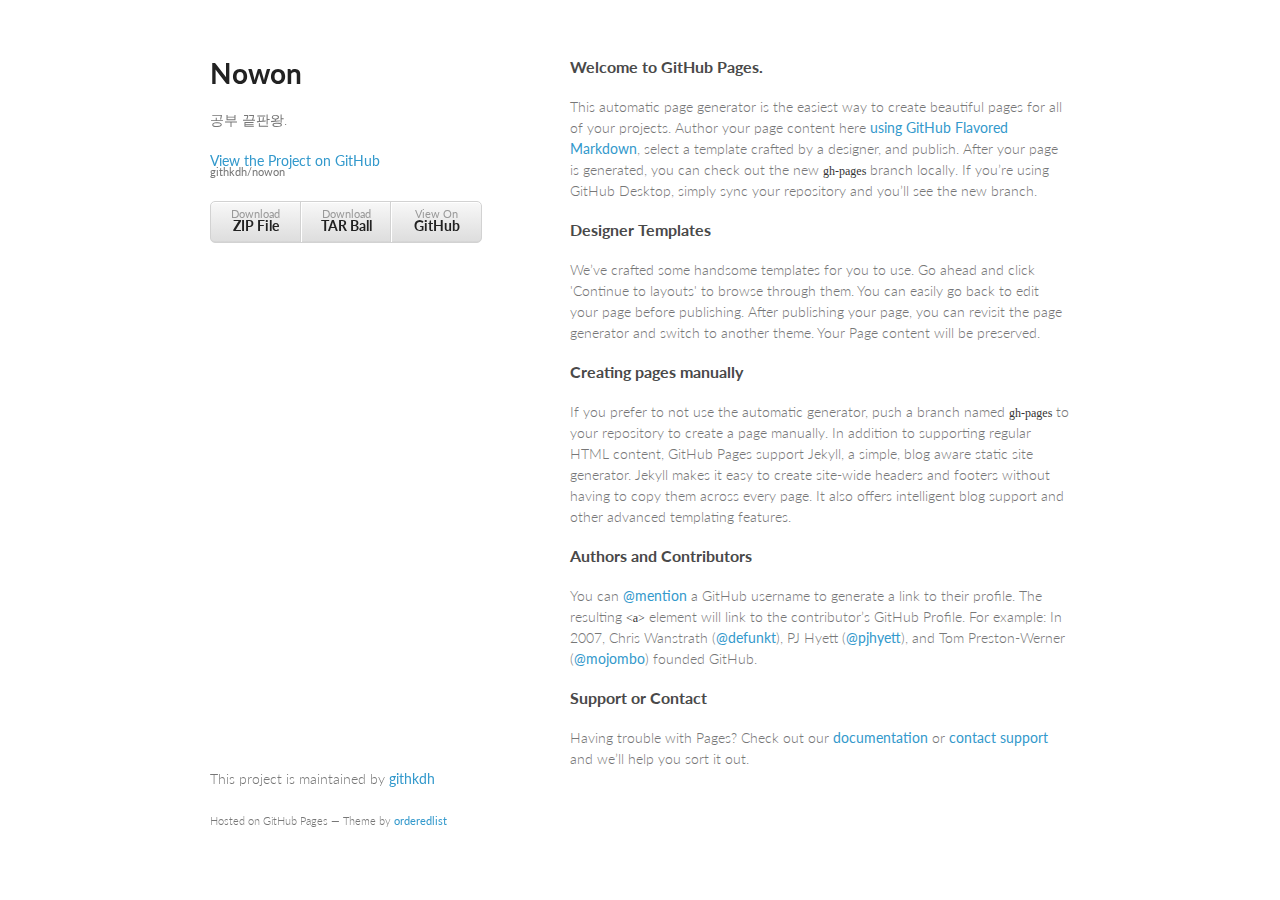
==== index.html @ d4ed4409 "Create gh-pages branch via GitHub" ====
<!doctype html>
<html>
  <head>
    <meta charset="utf-8">
    <meta http-equiv="X-UA-Compatible" content="chrome=1">
    <title>Nowon by githkdh</title>

    <link rel="stylesheet" href="stylesheets/styles.css">
    <link rel="stylesheet" href="stylesheets/github-light.css">
    <meta name="viewport" content="width=device-width, initial-scale=1, user-scalable=no">
    <!--[if lt IE 9]>
    <script src="//html5shiv.googlecode.com/svn/trunk/html5.js"></script>
    <![endif]-->
  </head>
  <body>
    <div class="wrapper">
      <header>
        <h1>Nowon</h1>
        <p>공부 끝판왕. </p>

        <p class="view"><a href="https://github.com/githkdh/nowon">View the Project on GitHub <small>githkdh/nowon</small></a></p>


        <ul>
          <li><a href="https://github.com/githkdh/nowon/zipball/master">Download <strong>ZIP File</strong></a></li>
          <li><a href="https://github.com/githkdh/nowon/tarball/master">Download <strong>TAR Ball</strong></a></li>
          <li><a href="https://github.com/githkdh/nowon">View On <strong>GitHub</strong></a></li>
        </ul>
      </header>
      <section>
        <h3>
<a id="welcome-to-github-pages" class="anchor" href="#welcome-to-github-pages" aria-hidden="true"><span class="octicon octicon-link"></span></a>Welcome to GitHub Pages.</h3>

<p>This automatic page generator is the easiest way to create beautiful pages for all of your projects. Author your page content here <a href="https://guides.github.com/features/mastering-markdown/">using GitHub Flavored Markdown</a>, select a template crafted by a designer, and publish. After your page is generated, you can check out the new <code>gh-pages</code> branch locally. If you’re using GitHub Desktop, simply sync your repository and you’ll see the new branch.</p>

<h3>
<a id="designer-templates" class="anchor" href="#designer-templates" aria-hidden="true"><span class="octicon octicon-link"></span></a>Designer Templates</h3>

<p>We’ve crafted some handsome templates for you to use. Go ahead and click 'Continue to layouts' to browse through them. You can easily go back to edit your page before publishing. After publishing your page, you can revisit the page generator and switch to another theme. Your Page content will be preserved.</p>

<h3>
<a id="creating-pages-manually" class="anchor" href="#creating-pages-manually" aria-hidden="true"><span class="octicon octicon-link"></span></a>Creating pages manually</h3>

<p>If you prefer to not use the automatic generator, push a branch named <code>gh-pages</code> to your repository to create a page manually. In addition to supporting regular HTML content, GitHub Pages support Jekyll, a simple, blog aware static site generator. Jekyll makes it easy to create site-wide headers and footers without having to copy them across every page. It also offers intelligent blog support and other advanced templating features.</p>

<h3>
<a id="authors-and-contributors" class="anchor" href="#authors-and-contributors" aria-hidden="true"><span class="octicon octicon-link"></span></a>Authors and Contributors</h3>

<p>You can <a href="https://github.com/blog/821" class="user-mention">@mention</a> a GitHub username to generate a link to their profile. The resulting <code>&lt;a&gt;</code> element will link to the contributor’s GitHub Profile. For example: In 2007, Chris Wanstrath (<a href="https://github.com/defunkt" class="user-mention">@defunkt</a>), PJ Hyett (<a href="https://github.com/pjhyett" class="user-mention">@pjhyett</a>), and Tom Preston-Werner (<a href="https://github.com/mojombo" class="user-mention">@mojombo</a>) founded GitHub.</p>

<h3>
<a id="support-or-contact" class="anchor" href="#support-or-contact" aria-hidden="true"><span class="octicon octicon-link"></span></a>Support or Contact</h3>

<p>Having trouble with Pages? Check out our <a href="https://help.github.com/pages">documentation</a> or <a href="https://github.com/contact">contact support</a> and we’ll help you sort it out.</p>
      </section>
      <footer>
        <p>This project is maintained by <a href="https://github.com/githkdh">githkdh</a></p>
        <p><small>Hosted on GitHub Pages &mdash; Theme by <a href="https://github.com/orderedlist">orderedlist</a></small></p>
      </footer>
    </div>
    <script src="javascripts/scale.fix.js"></script>
    
  </body>
</html>
---- stylesheets/styles.css ----
@import url(https://fonts.googleapis.com/css?family=Lato:300italic,700italic,300,700);

body {
  padding:50px;
  font:14px/1.5 Lato, "Helvetica Neue", Helvetica, Arial, sans-serif;
  color:#777;
  font-weight:300;
}

h1, h2, h3, h4, h5, h6 {
  color:#222;
  margin:0 0 20px;
}

p, ul, ol, table, pre, dl {
  margin:0 0 20px;
}

h1, h2, h3 {
  line-height:1.1;
}

h1 {
  font-size:28px;
}

h2 {
  color:#393939;
}

h3, h4, h5, h6 {
  color:#494949;
}

a {
  color:#39c;
  font-weight:400;
  text-decoration:none;
}

a small {
  font-size:11px;
  color:#777;
  margin-top:-0.6em;
  display:block;
}

.wrapper {
  width:860px;
  margin:0 auto;
}

blockquote {
  border-left:1px solid #e5e5e5;
  margin:0;
  padding:0 0 0 20px;
  font-style:italic;
}

code, pre {
  font-family:Monaco, Bitstream Vera Sans Mono, Lucida Console, Terminal;
  color:#333;
  font-size:12px;
}

pre {
  padding:8px 15px;
  background: #f8f8f8;
  border-radius:5px;
  border:1px solid #e5e5e5;
  overflow-x: auto;
}

table {
  width:100%;
  border-collapse:collapse;
}

th, td {
  text-align:left;
  padding:5px 10px;
  border-bottom:1px solid #e5e5e5;
}

dt {
  color:#444;
  font-weight:700;
}

th {
  color:#444;
}

img {
  max-width:100%;
}

header {
  width:270px;
  float:left;
  position:fixed;
}

header ul {
  list-style:none;
  height:40px;

  padding:0;

  background: #eee;
  background: -moz-linear-gradient(top, #f8f8f8 0%, #dddddd 100%);
  background: -webkit-gradient(linear, left top, left bottom, color-stop(0%,#f8f8f8), color-stop(100%,#dddddd));
  background: -webkit-linear-gradient(top, #f8f8f8 0%,#dddddd 100%);
  background: -o-linear-gradient(top, #f8f8f8 0%,#dddddd 100%);
  background: -ms-linear-gradient(top, #f8f8f8 0%,#dddddd 100%);
  background: linear-gradient(top, #f8f8f8 0%,#dddddd 100%);

  border-radius:5px;
  border:1px solid #d2d2d2;
  box-shadow:inset #fff 0 1px 0, inset rgba(0,0,0,0.03) 0 -1px 0;
  width:270px;
}

header li {
  width:89px;
  float:left;
  border-right:1px solid #d2d2d2;
  height:40px;
}

header ul a {
  line-height:1;
  font-size:11px;
  color:#999;
  display:block;
  text-align:center;
  padding-top:6px;
  height:40px;
}

strong {
  color:#222;
  font-weight:700;
}

header ul li + li {
  width:88px;
  border-left:1px solid #fff;
}

header ul li + li + li {
  border-right:none;
  width:89px;
}

header ul a strong {
  font-size:14px;
  display:block;
  color:#222;
}

section {
  width:500px;
  float:right;
  padding-bottom:50px;
}

small {
  font-size:11px;
}

hr {
  border:0;
  background:#e5e5e5;
  height:1px;
  margin:0 0 20px;
}

footer {
  width:270px;
  float:left;
  position:fixed;
  bottom:50px;
}

@media print, screen and (max-width: 960px) {

  div.wrapper {
    width:auto;
    margin:0;
  }

  header, section, footer {
    float:none;
    position:static;
    width:auto;
  }

  header {
    padding-right:320px;
  }

  section {
    border:1px solid #e5e5e5;
    border-width:1px 0;
    padding:20px 0;
    margin:0 0 20px;
  }

  header a small {
    display:inline;
  }

  header ul {
    position:absolute;
    right:50px;
    top:52px;
  }
}

@media print, screen and (max-width: 720px) {
  body {
    word-wrap:break-word;
  }

  header {
    padding:0;
  }

  header ul, header p.view {
    position:static;
  }

  pre, code {
    word-wrap:normal;
  }
}

@media print, screen and (max-width: 480px) {
  body {
    padding:15px;
  }

  header ul {
    display:none;
  }
}

@media print {
  body {
    padding:0.4in;
    font-size:12pt;
    color:#444;
  }
}
---- stylesheets/github-light.css ----
/*
   Copyright 2014 GitHub Inc.

   Licensed under the Apache License, Version 2.0 (the "License");
   you may not use this file except in compliance with the License.
   You may obtain a copy of the License at

       http://www.apache.org/licenses/LICENSE-2.0

   Unless required by applicable law or agreed to in writing, software
   distributed under the License is distributed on an "AS IS" BASIS,
   WITHOUT WARRANTIES OR CONDITIONS OF ANY KIND, either express or implied.
   See the License for the specific language governing permissions and
   limitations under the License.

*/

.pl-c /* comment */ {
  color: #969896;
}

.pl-c1      /* constant, markup.raw, meta.diff.header, meta.module-reference, meta.property-name, support, support.constant, support.variable, variable.other.constant */,
.pl-s .pl-v /* string variable */ {
  color: #0086b3;
}

.pl-e  /* entity */,
.pl-en /* entity.name */ {
  color: #795da3;
}

.pl-s .pl-s1 /* string source */,
.pl-smi      /* storage.modifier.import, storage.modifier.package, storage.type.java, variable.other, variable.parameter.function */ {
  color: #333;
}

.pl-ent /* entity.name.tag */ {
  color: #63a35c;
}

.pl-k /* keyword, storage, storage.type */ {
  color: #a71d5d;
}

.pl-pds              /* punctuation.definition.string, string.regexp.character-class */,
.pl-s                /* string */,
.pl-s .pl-pse .pl-s1 /* string punctuation.section.embedded source */,
.pl-sr               /* string.regexp */,
.pl-sr .pl-cce       /* string.regexp constant.character.escape */,
.pl-sr .pl-sra       /* string.regexp string.regexp.arbitrary-repitition */,
.pl-sr .pl-sre       /* string.regexp source.ruby.embedded */ {
  color: #183691;
}

.pl-v /* variable */ {
  color: #ed6a43;
}

.pl-id /* invalid.deprecated */ {
  color: #b52a1d;
}

.pl-ii /* invalid.illegal */ {
  background-color: #b52a1d;
  color: #f8f8f8;
}

.pl-sr .pl-cce /* string.regexp constant.character.escape */ {
  color: #63a35c;
  font-weight: bold;
}

.pl-ml /* markup.list */ {
  color: #693a17;
}

.pl-mh        /* markup.heading */,
.pl-mh .pl-en /* markup.heading entity.name */,
.pl-ms        /* meta.separator */ {
  color: #1d3e81;
  font-weight: bold;
}

.pl-mq /* markup.quote */ {
  color: #008080;
}

.pl-mi /* markup.italic */ {
  color: #333;
  font-style: italic;
}

.pl-mb /* markup.bold */ {
  color: #333;
  font-weight: bold;
}

.pl-md /* markup.deleted, meta.diff.header.from-file */ {
  background-color: #ffecec;
  color: #bd2c00;
}

.pl-mi1 /* markup.inserted, meta.diff.header.to-file */ {
  background-color: #eaffea;
  color: #55a532;
}

.pl-mdr /* meta.diff.range */ {
  color: #795da3;
  font-weight: bold;
}

.pl-mo /* meta.output */ {
  color: #1d3e81;
}
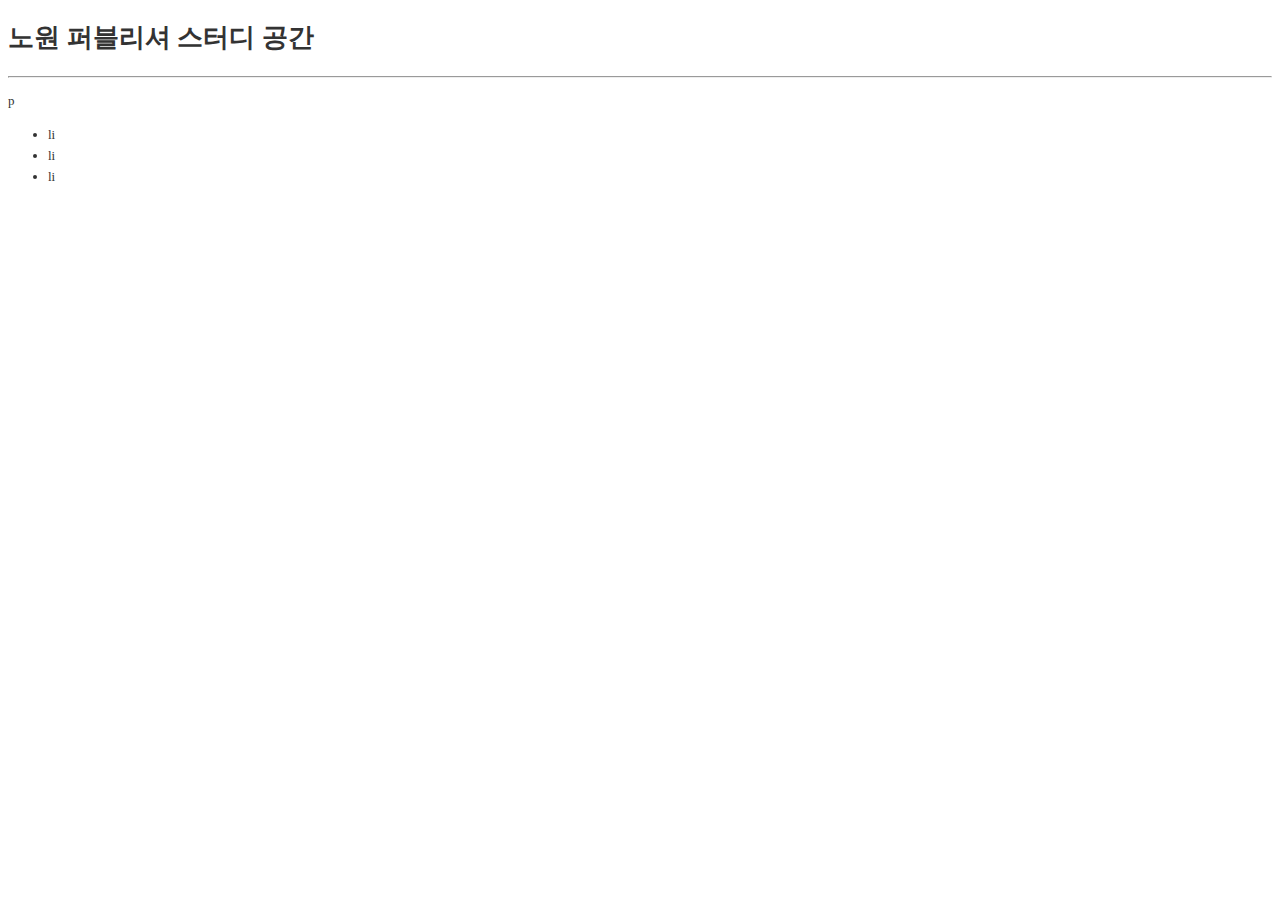
==== commit 3c28bb17: ".." ====
--- a/index.html
+++ b/index.html
@@ -1,64 +1,40 @@
-<!doctype html>
+<!DOCTYPE html>
 <html>
-  <head>
-    <meta charset="utf-8">
-    <meta http-equiv="X-UA-Compatible" content="chrome=1">
-    <title>Nowon by githkdh</title>
+<head>
+	<meta charset="UTF-8">
+	<title></title>
+	<meta name="viewport" content="width=device-width, initial-scale=1.0">
+	<meta name="robots" content="noindex">
+	<meta name="googlebot" content="noindex">
+	<style>
+		.className_ {
+			font-size: 13px; 
+			font-family: '맑은 고딕', verdana; 
+			color: #333; 
+			line-height: 1.6; 
+			-webkit-text-size-adjust: 100%;
+		}
 
-    <link rel="stylesheet" href="stylesheets/styles.css">
-    <link rel="stylesheet" href="stylesheets/github-light.css">
-    <meta name="viewport" content="width=device-width, initial-scale=1, user-scalable=no">
-    <!--[if lt IE 9]>
-    <script src="//html5shiv.googlecode.com/svn/trunk/html5.js"></script>
-    <![endif]-->
-  </head>
-  <body>
-    <div class="wrapper">
-      <header>
-        <h1>Nowon</h1>
-        <p>공부 끝판왕. </p>
+		@media screen and (max-width: 600px) {
+			.className_ {
+				font-size: 14px;
+			}
+		}
+	</style>
+</head>
+<body class="className_">
 
-        <p class="view"><a href="https://github.com/githkdh/nowon">View the Project on GitHub <small>githkdh/nowon</small></a></p>
+	<h1>노원 퍼블리셔 스터디 공간</h1>
 
+	<hr>
 
-        <ul>
-          <li><a href="https://github.com/githkdh/nowon/zipball/master">Download <strong>ZIP File</strong></a></li>
-          <li><a href="https://github.com/githkdh/nowon/tarball/master">Download <strong>TAR Ball</strong></a></li>
-          <li><a href="https://github.com/githkdh/nowon">View On <strong>GitHub</strong></a></li>
-        </ul>
-      </header>
-      <section>
-        <h3>
-<a id="welcome-to-github-pages" class="anchor" href="#welcome-to-github-pages" aria-hidden="true"><span class="octicon octicon-link"></span></a>Welcome to GitHub Pages.</h3>
+	<p>p</p>
+	<ul>
+		<li>li</li>
+		<li>li</li>
+		<li>li</li>
+	</ul>
 
-<p>This automatic page generator is the easiest way to create beautiful pages for all of your projects. Author your page content here <a href="https://guides.github.com/features/mastering-markdown/">using GitHub Flavored Markdown</a>, select a template crafted by a designer, and publish. After your page is generated, you can check out the new <code>gh-pages</code> branch locally. If you’re using GitHub Desktop, simply sync your repository and you’ll see the new branch.</p>
-
-<h3>
-<a id="designer-templates" class="anchor" href="#designer-templates" aria-hidden="true"><span class="octicon octicon-link"></span></a>Designer Templates</h3>
-
-<p>We’ve crafted some handsome templates for you to use. Go ahead and click 'Continue to layouts' to browse through them. You can easily go back to edit your page before publishing. After publishing your page, you can revisit the page generator and switch to another theme. Your Page content will be preserved.</p>
-
-<h3>
-<a id="creating-pages-manually" class="anchor" href="#creating-pages-manually" aria-hidden="true"><span class="octicon octicon-link"></span></a>Creating pages manually</h3>
-
-<p>If you prefer to not use the automatic generator, push a branch named <code>gh-pages</code> to your repository to create a page manually. In addition to supporting regular HTML content, GitHub Pages support Jekyll, a simple, blog aware static site generator. Jekyll makes it easy to create site-wide headers and footers without having to copy them across every page. It also offers intelligent blog support and other advanced templating features.</p>
-
-<h3>
-<a id="authors-and-contributors" class="anchor" href="#authors-and-contributors" aria-hidden="true"><span class="octicon octicon-link"></span></a>Authors and Contributors</h3>
-
-<p>You can <a href="https://github.com/blog/821" class="user-mention">@mention</a> a GitHub username to generate a link to their profile. The resulting <code>&lt;a&gt;</code> element will link to the contributor’s GitHub Profile. For example: In 2007, Chris Wanstrath (<a href="https://github.com/defunkt" class="user-mention">@defunkt</a>), PJ Hyett (<a href="https://github.com/pjhyett" class="user-mention">@pjhyett</a>), and Tom Preston-Werner (<a href="https://github.com/mojombo" class="user-mention">@mojombo</a>) founded GitHub.</p>
-
-<h3>
-<a id="support-or-contact" class="anchor" href="#support-or-contact" aria-hidden="true"><span class="octicon octicon-link"></span></a>Support or Contact</h3>
-
-<p>Having trouble with Pages? Check out our <a href="https://help.github.com/pages">documentation</a> or <a href="https://github.com/contact">contact support</a> and we’ll help you sort it out.</p>
-      </section>
-      <footer>
-        <p>This project is maintained by <a href="https://github.com/githkdh">githkdh</a></p>
-        <p><small>Hosted on GitHub Pages &mdash; Theme by <a href="https://github.com/orderedlist">orderedlist</a></small></p>
-      </footer>
-    </div>
-    <script src="javascripts/scale.fix.js"></script>
-    
-  </body>
-</html>
+	
+</body>
+</html>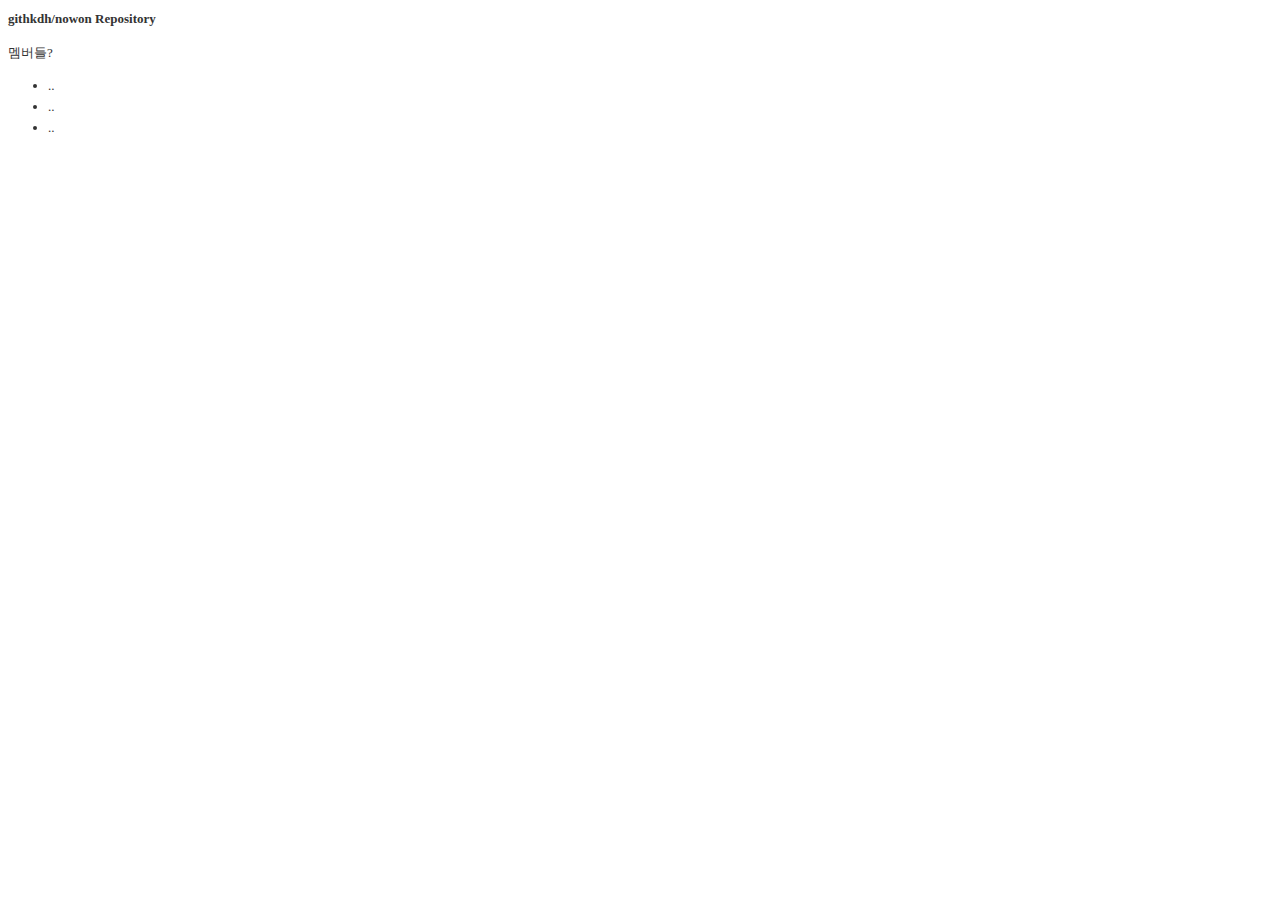
==== commit e9a9ce8b: "기초공사중." ====
--- a/index.html
+++ b/index.html
@@ -20,19 +20,19 @@
 				font-size: 14px;
 			}
 		}
+
+		.className_ h1 { font-size: 1em; }
 	</style>
 </head>
 <body class="className_">
 
-	<h1>노원 퍼블리셔 스터디 공간</h1>
+	<h1>githkdh/nowon Repository</h1>
 
-	<hr>
-
-	<p>p</p>
+	<p>멤버들?</p>
 	<ul>
-		<li>li</li>
-		<li>li</li>
-		<li>li</li>
+		<li>..</li>
+		<li>..</li>
+		<li>..</li>
 	</ul>
 
 	
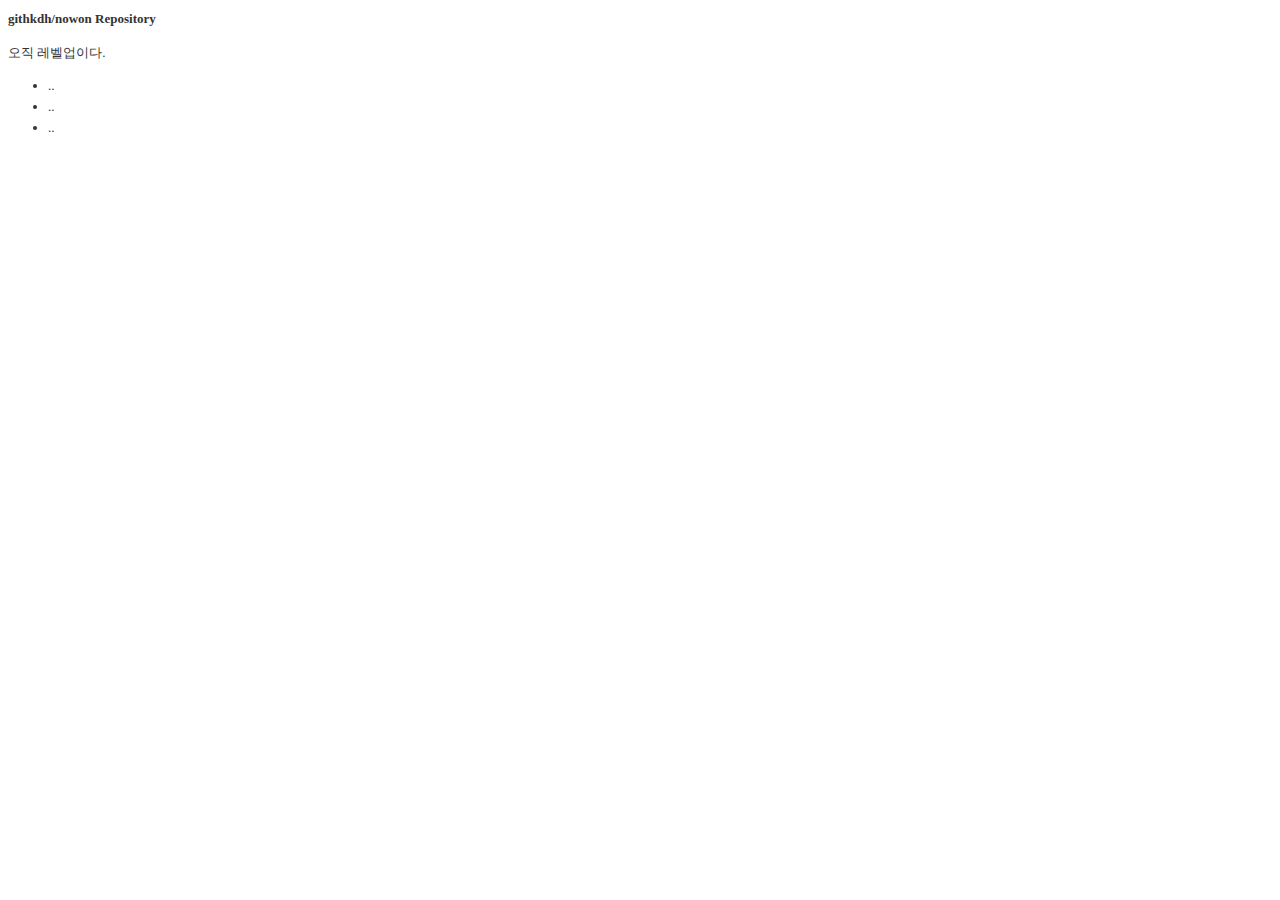
==== commit e4c5f247: "Update index.html" ====
--- a/index.html
+++ b/index.html
@@ -28,7 +28,7 @@
 
 	<h1>githkdh/nowon Repository</h1>
 
-	<p>멤버들?</p>
+	<p>오직 레벨업이다.</p>
 	<ul>
 		<li>..</li>
 		<li>..</li>
@@ -37,4 +37,4 @@
 
 	
 </body>
-</html>+</html>
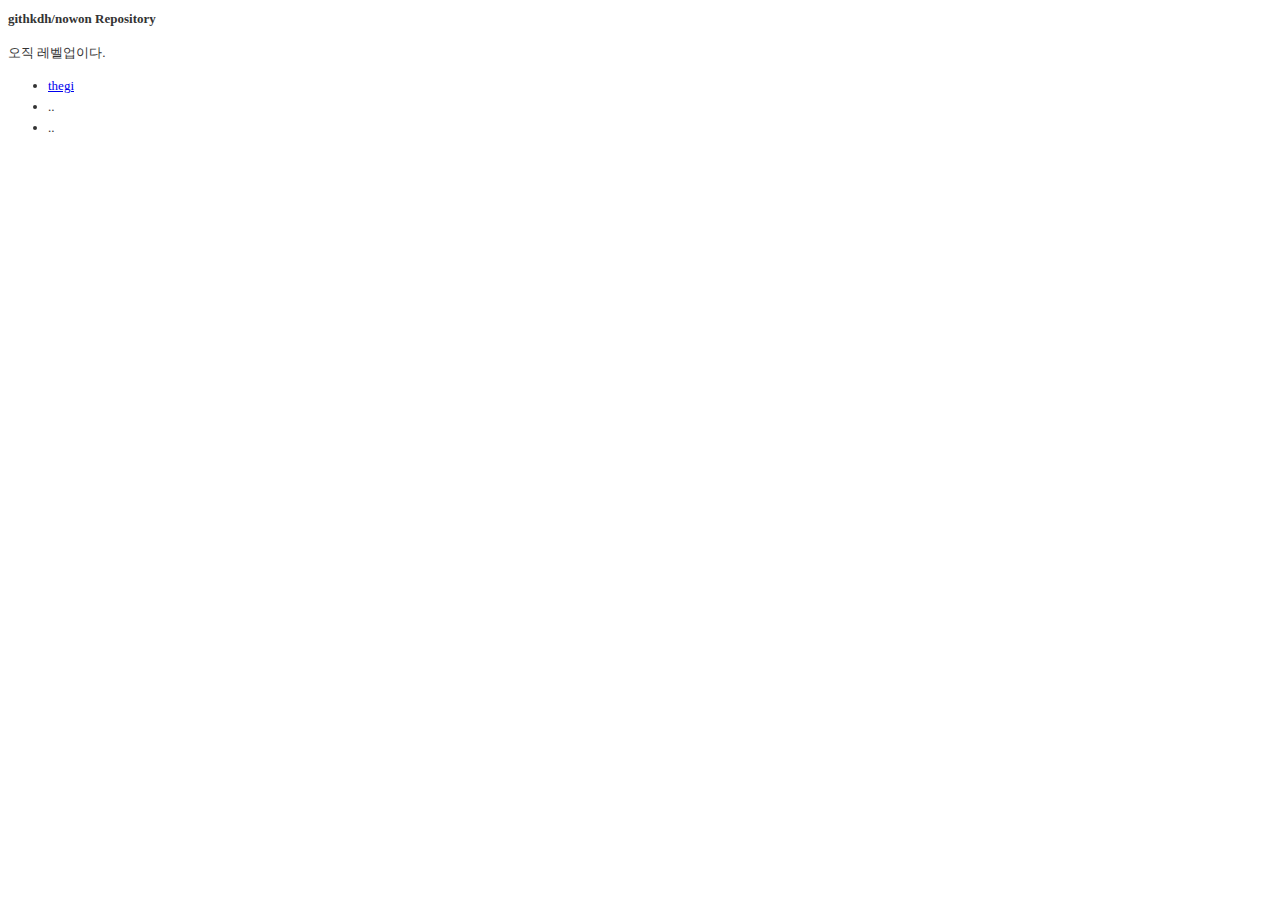
==== commit 2bb70df1: "index에 목록 추가했는데요. 맞나요? 이 방식이 틀린거면 수정해주시와요~~" ====
--- a/index.html
+++ b/index.html
@@ -30,7 +30,7 @@
 
 	<p>오직 레벨업이다.</p>
 	<ul>
-		<li>..</li>
+		<li><a href="naver__ranklist/thegi/rankup.html" target="_blank">thegi</a></li>
 		<li>..</li>
 		<li>..</li>
 	</ul>
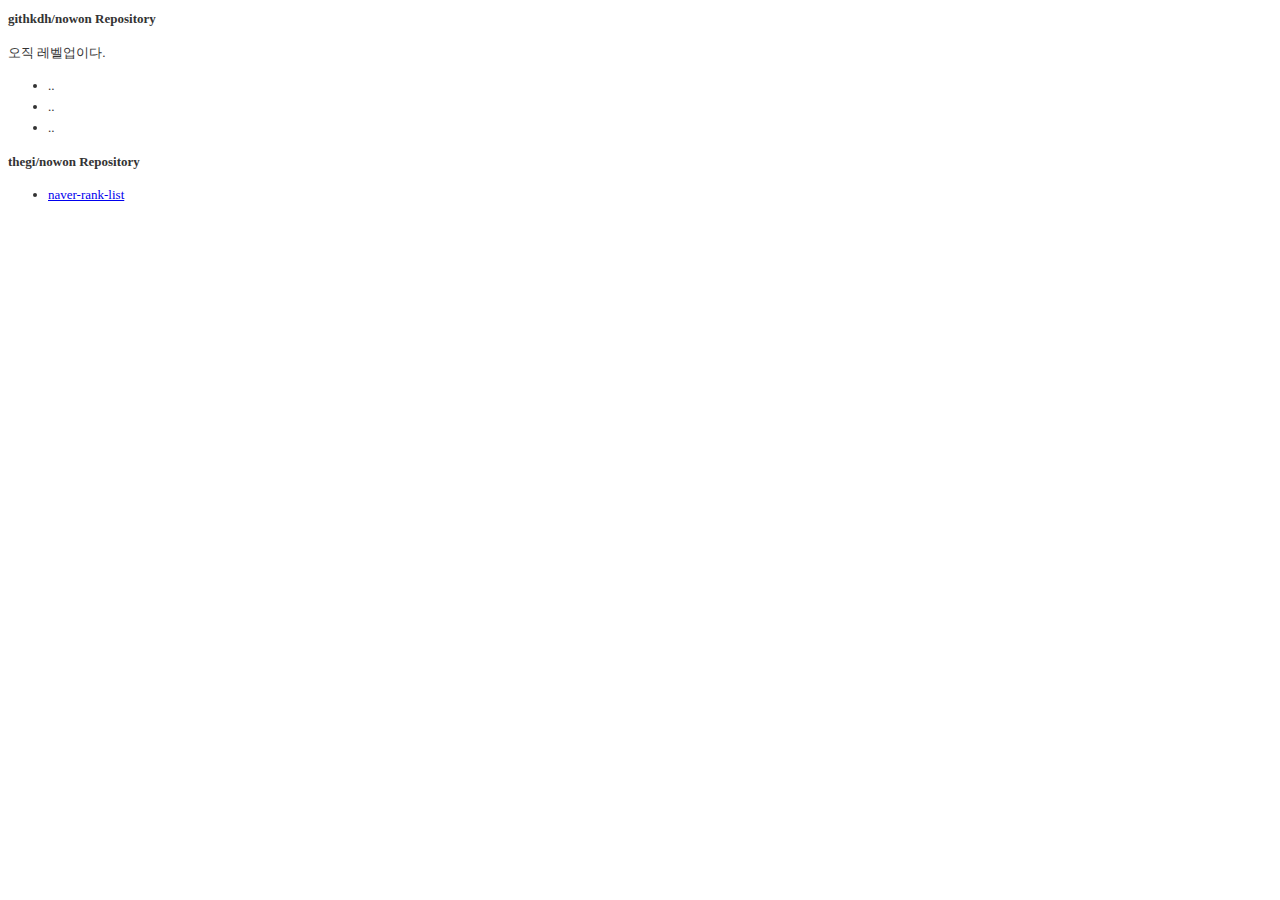
==== commit ad762ae9: "index 수정" ====
--- a/index.html
+++ b/index.html
@@ -30,9 +30,14 @@
 
 	<p>오직 레벨업이다.</p>
 	<ul>
-		<li><a href="naver__ranklist/thegi/rankup.html" target="_blank">thegi</a></li>
 		<li>..</li>
 		<li>..</li>
+		<li>..</li>
+	</ul>
+
+	<h1>thegi/nowon Repository</h1>
+	<ul>
+		<li><a href="naver__ranklist/thegi/rankup.html" target="_blank">naver-rank-list</a></li>
 	</ul>
 
 	
